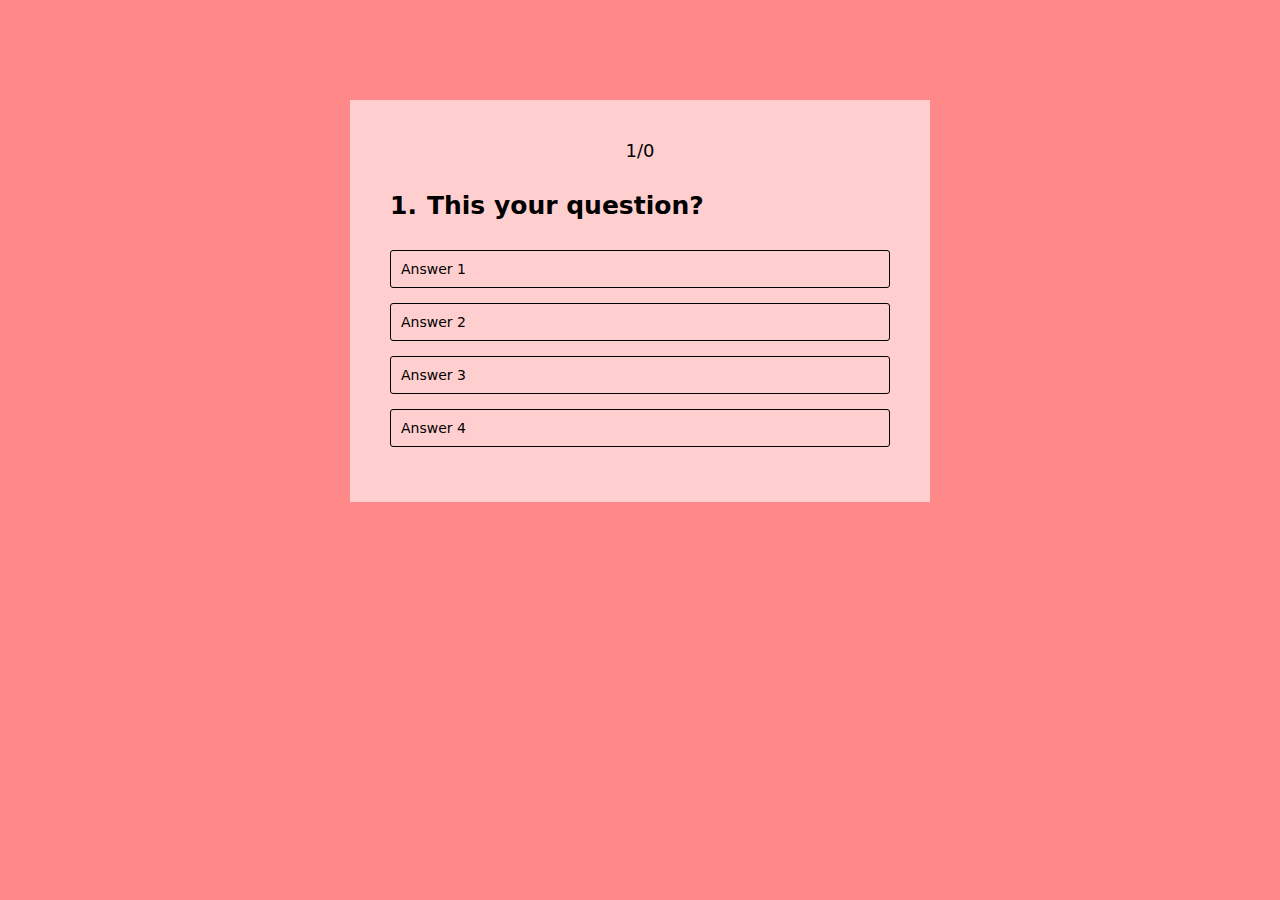
==== quiz.html @ 80320226 "new files" ====
<!DOCTYPE html>
<html lang="en">

<head>
    <meta charset="UTF-8">
    <meta name="viewport" content="width=device-width, initial-scale=1.0">
    <title>Quiz App</title>
    <link rel="stylesheet" href="index.css">
</head>

<body>
    <div class="main">
        <div class="center">
            <div class="quiz-box">
                <div class="question-counter">1/0</div>
                <h1><span class="question-number">1.</span><span class="question">This your question?</span></h1>
                <p class="code-snippet">code snippet</p>
                <div class="ans-btn">
                    <button class="btn" data-click="unclicked">Answer 1</button>
                    <button class="btn" data-click="unclicked">Answer 2</button>
                    <button class="btn" data-click="unclicked">Answer 3</button>
                    <button class="btn" data-click="unclicked">Answer 4</button>
                </div>
                <button class="nxt-btn">Next</button>
                <a class="nxt-btn" id="restart-btn" href="index.html">Next</a>
            </div>
        </div>
    </div>
    <script src="app.js"></script>
</body>

</html>
---- index.css ----
*{
    margin: 0;
    padding: 0;
    box-sizing: border-box;
    font-family: system-ui, -apple-system, BlinkMacSystemFont, 'Segoe UI', Roboto, Oxygen, Ubuntu, Cantarell, 'Open Sans', 'Helvetica Neue', sans-serif;
}

body {
    background-color: #ff8888;
    -webkit-animation: colorChange 20s linear 0s infinite;
    animation: colorChange 27s linear 0s infinite;
  }
  
@keyframes colorChange {
    0% {
      background: linear-gradient(to right, #ff8888, #ffb088);
    }
    1% {
      background: linear-gradient(to right, #ff8f88, #ffb788);
    }
    2% {
      background: linear-gradient(to right, #ff9688, #ffbe88);
    }
    3% {
      background: linear-gradient(to right, #ff9d88, #ffc588);
    }
    4% {
      background: linear-gradient(to right, #ffa588, #ffcc88);
    }
    5% {
      background: linear-gradient(to right, #ffac88, #ffd388);
    }
    6% {
      background: linear-gradient(to right, #ffb388, #ffdb88);
    }
    7% {
      background: linear-gradient(to right, #ffba88, #ffe288);
    }
    8% {
      background: linear-gradient(to right, #ffc188, #ffe988);
    }
    9% {
      background: linear-gradient(to right, #ffc888, #fff088);
    }
    10% {
      background: linear-gradient(to right, #ffcf88, #fff788);
    }
    11% {
      background: linear-gradient(to right, #ffd788, #fffe88);
    }
    12% {
      background: linear-gradient(to right, #ffde88, #f9ff88);
    }
    13% {
      background: linear-gradient(to right, #ffe588, #f2ff88);
    }
    14% {
      background: linear-gradient(to right, #ffec88, #eaff88);
    }
    15% {
      background: linear-gradient(to right, #fff388, #e3ff88);
    }
    16% {
      background: linear-gradient(to right, #fffa88, #dcff88);
    }
    17% {
      background: linear-gradient(to right, #fdff88, #d5ff88);
    }
    18% {
      background: linear-gradient(to right, #f5ff88, #ceff88);
    }
    19% {
      background: linear-gradient(to right, #eeff88, #c7ff88);
    }
    20% {
      background: linear-gradient(to right, #e7ff88, #c0ff88);
    }
    21% {
      background: linear-gradient(to right, #e0ff88, #b8ff88);
    }
    22% {
      background: linear-gradient(to right, #d9ff88, #b1ff88);
    }
    23% {
      background: linear-gradient(to right, #d2ff88, #aaff88);
    }
    24% {
      background: linear-gradient(to right, #cbff88, #a3ff88);
    }
    25% {
      background: linear-gradient(to right, #c4ff88, #9cff88);
    }
    26% {
      background: linear-gradient(to right, #bcff88, #95ff88);
    }
    27% {
      background: linear-gradient(to right, #b5ff88, #8eff88);
    }
    28% {
      background: linear-gradient(to right, #aeff88, #88ff8a);
    }
    29% {
      background: linear-gradient(to right, #a7ff88, #88ff91);
    }
    30% {
      background: linear-gradient(to right, #a0ff88, #88ff98);
    }
    31% {
      background: linear-gradient(to right, #99ff88, #88ff9f);
    }
    32% {
      background: linear-gradient(to right, #92ff88, #88ffa6);
    }
    33% {
      background: linear-gradient(to right, #8aff88, #88ffad);
    }
    34% {
      background: linear-gradient(to right, #88ff8d, #88ffb4);
    }
    35% {
      background: linear-gradient(to right, #88ff94, #88ffbc);
    }
    36% {
      background: linear-gradient(to right, #88ff9b, #88ffc3);
    }
    37% {
      background: linear-gradient(to right, #88ffa2, #88ffca);
    }
    38% {
      background: linear-gradient(to right, #88ffa9, #88ffd1);
    }
    39% {
      background: linear-gradient(to right, #88ffb0, #88ffd8);
    }
    40% {
      background: linear-gradient(to right, #88ffb8, #88ffdf);
    }
    41% {
      background: linear-gradient(to right, #88ffbf, #88ffe6);
    }
    42% {
      background: linear-gradient(to right, #88ffc6, #88ffee);
    }
    43% {
      background: linear-gradient(to right, #88ffcd, #88fff5);
    }
    44% {
      background: linear-gradient(to right, #88ffd4, #88fffc);
    }
    45% {
      background: linear-gradient(to right, #88ffdb, #88fbff);
    }
    46% {
      background: linear-gradient(to right, #88ffe2, #88f4ff);
    }
    47% {
      background: linear-gradient(to right, #88ffea, #88edff);
    }
    48% {
      background: linear-gradient(to right, #88fff1, #88e6ff);
    }
    49% {
      background: linear-gradient(to right, #88fff8, #88deff);
    }
    50% {
      background: linear-gradient(to right, #88ffff, #88d7ff);
    }
    51% {
      background: linear-gradient(to right, #88f8ff, #88d0ff);
    }
    52% {
      background: linear-gradient(to right, #88f1ff, #88c9ff);
    }
    53% {
      background: linear-gradient(to right, #88eaff, #88c2ff);
    }
    54% {
      background: linear-gradient(to right, #88e2ff, #88bbff);
    }
    55% {
      background: linear-gradient(to right, #88dbff, #88b4ff);
    }
    56% {
      background: linear-gradient(to right, #88d4ff, #88acff);
    }
    57% {
      background: linear-gradient(to right, #88cdff, #88a5ff);
    }
    58% {
      background: linear-gradient(to right, #88c6ff, #889eff);
    }
    59% {
      background: linear-gradient(to right, #88bfff, #8897ff);
    }
    60% {
      background: linear-gradient(to right, #88b8ff, #8890ff);
    }
    61% {
      background: linear-gradient(to right, #88b0ff, #8889ff);
    }
    62% {
      background: linear-gradient(to right, #88a9ff, #8e88ff);
    }
    63% {
      background: linear-gradient(to right, #88a2ff, #9588ff);
    }
    64% {
      background: linear-gradient(to right, #889bff, #9d88ff);
    }
    65% {
      background: linear-gradient(to right, #8894ff, #a488ff);
    }
    66% {
      background: linear-gradient(to right, #888dff, #ab88ff);
    }
    67% {
      background: linear-gradient(to right, #8a88ff, #b288ff);
    }
    68% {
      background: linear-gradient(to right, #9288ff, #b988ff);
    }
    69% {
      background: linear-gradient(to right, #9988ff, #c088ff);
    }
    70% {
      background: linear-gradient(to right, #a088ff, #c788ff);
    }
    71% {
      background: linear-gradient(to right, #a788ff, #cf88ff);
    }
    72% {
      background: linear-gradient(to right, #ae88ff, #d688ff);
    }
    73% {
      background: linear-gradient(to right, #b588ff, #dd88ff);
    }
    74% {
      background: linear-gradient(to right, #bc88ff, #e488ff);
    }
    75% {
      background: linear-gradient(to right, #c488ff, #eb88ff);
    }
    76% {
      background: linear-gradient(to right, #cb88ff, #f288ff);
    }
    77% {
      background: linear-gradient(to right, #d288ff, #f988ff);
    }
    78% {
      background: linear-gradient(to right, #d988ff, #ff88fd);
    }
    79% {
      background: linear-gradient(to right, #e088ff, #ff88f6);
    }
    80% {
      background: linear-gradient(to right, #e788ff, #ff88ef);
    }
    81% {
      background: linear-gradient(to right, #ee88ff, #ff88e8);
    }
    82% {
      background: linear-gradient(to right, #f588ff, #ff88e1);
    }
    83% {
      background: linear-gradient(to right, #fd88ff, #ff88da);
    }
    84% {
      background: linear-gradient(to right, #ff88fa, #ff88d3);
    }
    85% {
      background: linear-gradient(to right, #ff88f3, #ff88cb);
    }
    86% {
      background: linear-gradient(to right, #ff88ec, #ff88c4);
    }
    87% {
      background: linear-gradient(to right, #ff88e5, #ff88bd);
    }
    88% {
      background: linear-gradient(to right, #ff88de, #ff88b6);
    }
    89% {
      background: linear-gradient(to right, #ff88d7, #ff88af);
    }
    90% {
      background: linear-gradient(to right, #ff88cf, #ff88a8);
    }
    91% {
      background: linear-gradient(to right, #ff88c8, #ff88a1);
    }
    92% {
      background: linear-gradient(to right, #ff88c1, #ff8899);
    }
    93% {
      background: linear-gradient(to right, #ff88ba, #ff8892);
    }
    94% {
      background: linear-gradient(to right, #ff88b3, #ff888b);
    }
    95% {
      background: linear-gradient(to right, #ff88ac, #ff8c88);
    }
    96% {
      background: linear-gradient(to right, #ff88a5, #ff9388);
    }
    97% {
      background: linear-gradient(to right, #ff889d, #ff9a88);
    }
    98% {
      background: linear-gradient(to right, #ff8896, #ffa188);
    }
    99% {
      background: linear-gradient(to right, #ff888f, #ffa988);
    }
    100% {
      background: linear-gradient(to right, #ff8888, #ffb088);
    }
  }

.intro-div h1{
        display: block;
        text-align: center;
        padding:100px 0 100px 0;
        font-size: 35px;
}

.topic-btn-box{
      display: flex;
      justify-content: center;
}

.topic-btn-box a{
  text-decoration: none;
  color: black;
}

.topic-btn:hover{
  background-color: black;
  color: white;
  border: none;
}

.center{
    background-color: rgba(255, 255, 255, 0.6);
    height: fit-content;
    padding: 40px 40px;
    margin: auto;
    max-width: 580px;
    margin-top: 100px;
}

.question-counter{
    text-align: center;
    padding-bottom: 30px;
    font-size:18px;
}

.question-number{
    display: block;
    padding-right: 10px;
}

.code-snippet{
  margin-top: -30px;
  padding-bottom: 30px;
  padding-left: 33px;
  display: none;
}

h1{
    display: flex;
    font-size: 25px;
    padding-bottom: 30px;
}

.nxt-btn{
    display: none;
}

.btn, .topic-btn{
    border:1px solid black;
    outline: none;
    padding: 10px;
    display: block;
    margin-bottom: 10px;
    text-align:left;
    width: 100%;
    margin-bottom: 15px;
    border-radius: 3px;
    background-color: transparent;
    font-size: 14px;
    cursor: pointer;
}

.topic-btn{
     width: 70px;
     margin: 7px;
     text-align: center;
     font-weight: 500;
}

.nxt-btn{
    padding: 8px 25px;
    border-radius: 3px;
    font-weight: 500;
    font-size: 15px;
    border: none;
    outline: none;
    transition: all 0.3s;
    background-color: black;
    color: white;
    text-align: center;
    cursor: pointer;
    text-decoration: none;
}

#restart-btn{
  max-width: 82px;
  padding: 8px 0;
  display: none;
}

.nxt-btn:hover{
    background-color: white;
    color: black;
}


.incorrect{
    background-color: #ff9393;
}

.correct{
    background-color: #9aeabc;
}
     
.score-board{
    display: none;
}

@media(max-width:767px){

  .center{
    margin-top: 60px;
    max-width: 350px;
  }

 }
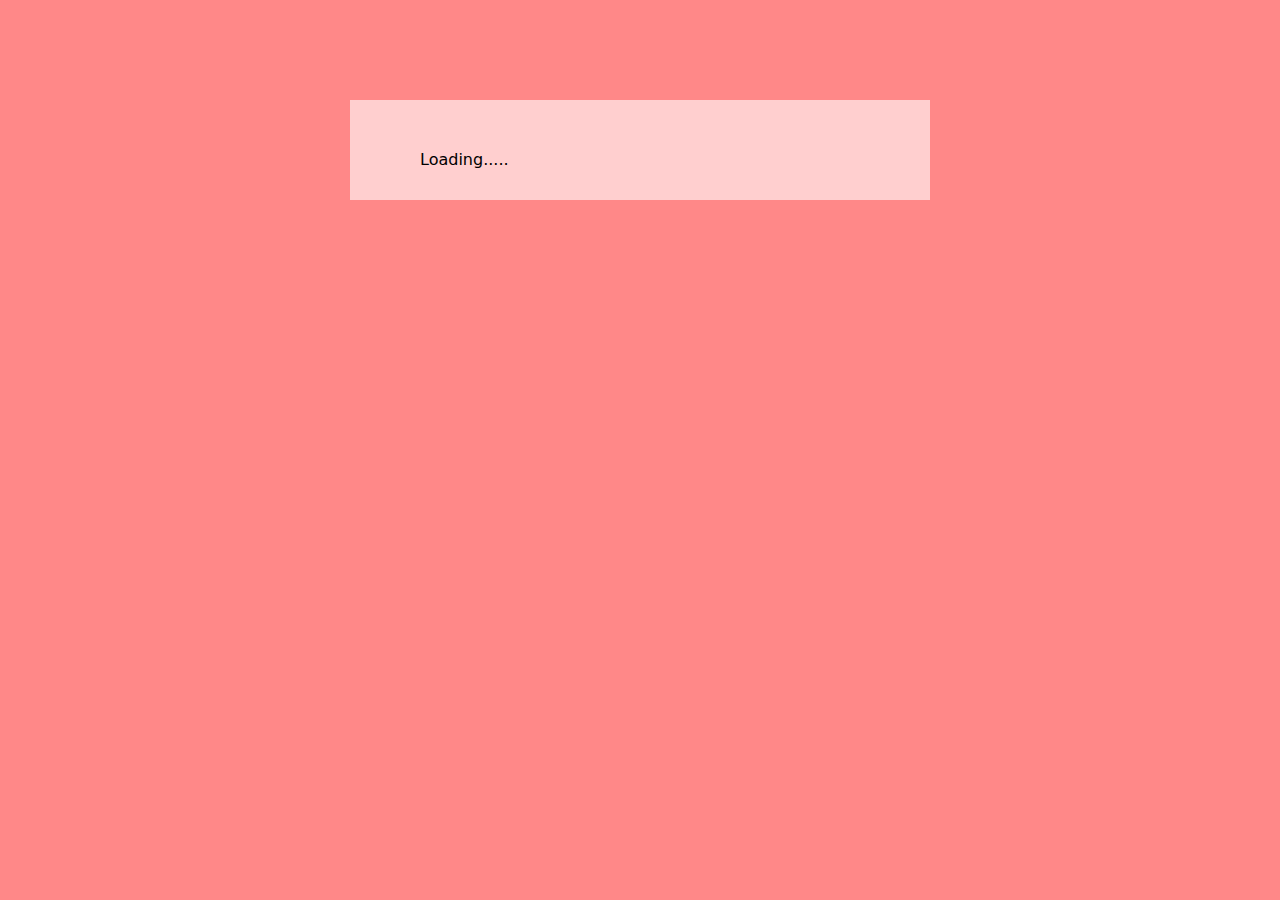
==== commit a4915d5e: "add loding during the time interval of data fetch" ====
--- a/quiz.html
+++ b/quiz.html
@@ -11,7 +11,7 @@
 <body>
     <div class="main">
         <div class="center">
-            <div class="quiz-box">
+            <div class="quiz-box loading">
                 <div class="question-counter">1/0</div>
                 <h1><span class="question-number">1.</span><span class="question">This your question?</span></h1>
                 <p class="code-snippet">code snippet</p>
@@ -22,11 +22,11 @@
                     <button class="btn" data-click="unclicked">Answer 4</button>
                 </div>
                 <button class="nxt-btn">Next</button>
-                <a class="nxt-btn" id="restart-btn" href="index.html">Next</a>
+                <a class="nxt-btn" id="restart-btn" href="index.html">Restart</a>
             </div>
         </div>
     </div>
     <script src="app.js"></script>
 </body>
 
-</html>+</html>
--- a/index.css
+++ b/index.css
@@ -445,4 +445,19 @@
     max-width: 350px;
   }
 
- }+ }
+
+ .quiz-box.loading{
+  visibility: hidden;
+  max-height: 20px;
+  position: relative;
+}
+
+.quiz-box.loading::after {
+  visibility: visible;
+  content: "Loading.....";
+  color: black;
+  position: absolute;
+  top: 10px;
+  left: 30px;
+}